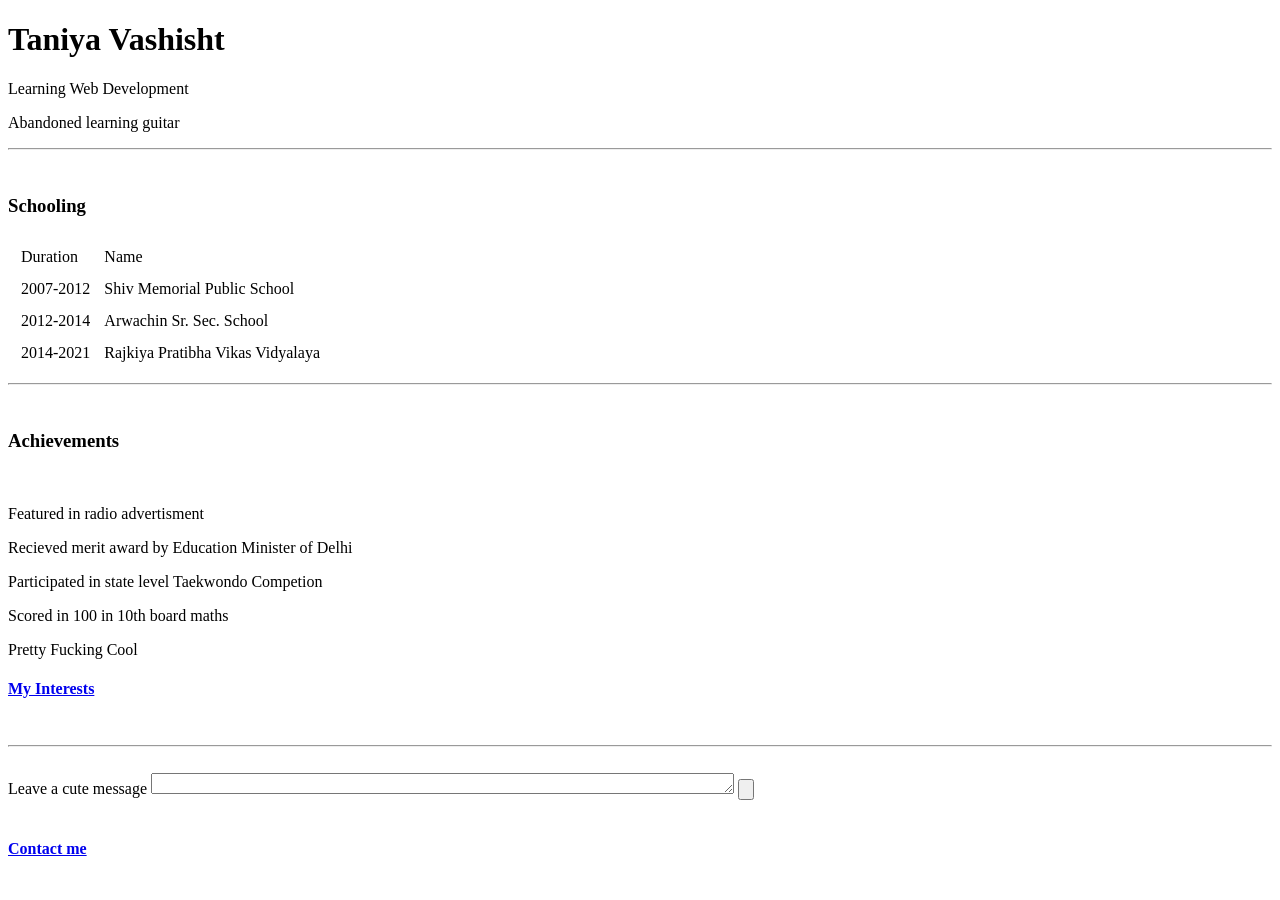
==== index.html @ e2cfafd3 "Added initial cv website files" ====
<!DOCTYPE html>
<html lang="en" dir="ltr">
  <head>
    <meta charset="utf-8">
    <title>Taniya Vashisht</title>
    <link rel="stylesheet" href="css/styles.css">
  </head>
  <body>
    <h1>Taniya Vashisht</h1>
    <p>Learning Web Development</p>
    <p>Abandoned learning guitar</p>
    <hr>
    <br>
    <h3>Schooling</h3>
    <table cellspacing="12">
      <thead>
        <tr>
          <td>Duration</td>
          <td>Name</td>
        </tr>
      </thead>
      <tbody>
        <tr>
          <td>2007-2012</td>
          <td>Shiv Memorial Public School</td>
        </tr>
        <tr>
          <td>2012-2014</td>
          <td>Arwachin Sr. Sec. School</td>
        </tr>
        <tr>
          <td>2014-2021</td>
          <td>Rajkiya Pratibha Vikas Vidyalaya</td>
        </tr>
      </tbody>
    </table>
    <hr>
    <br>
    <h3>Achievements</h3><br>
    <p>Featured in radio advertisment</p>
    <p>Recieved merit award by Education Minister of Delhi</p>
    <p>Participated in state level Taekwondo Competion</p>
    <p>Scored in 100 in 10th board maths</p>
    <p>Pretty Fucking Cool</p>
    <a href="C:\Users\Taniya Vashisht\Documents\Web Development\HTML-Personal Site\interests.html"><h4>My Interests</h4></a><br><hr><br>
    <form class="" action="taniyavashisht.html" method="post">
      <label>Leave a cute message</label>
      <textarea name="message" rows="1" cols="70"></textarea>
      <input type="submit" name="" value="">
    </form>
    <br>

    <a href="C:\Users\Taniya Vashisht\Documents\Web Development\HTML-Personal Site\contactme.html"><h4>Contact me</h4></a>
  </body>
</html>
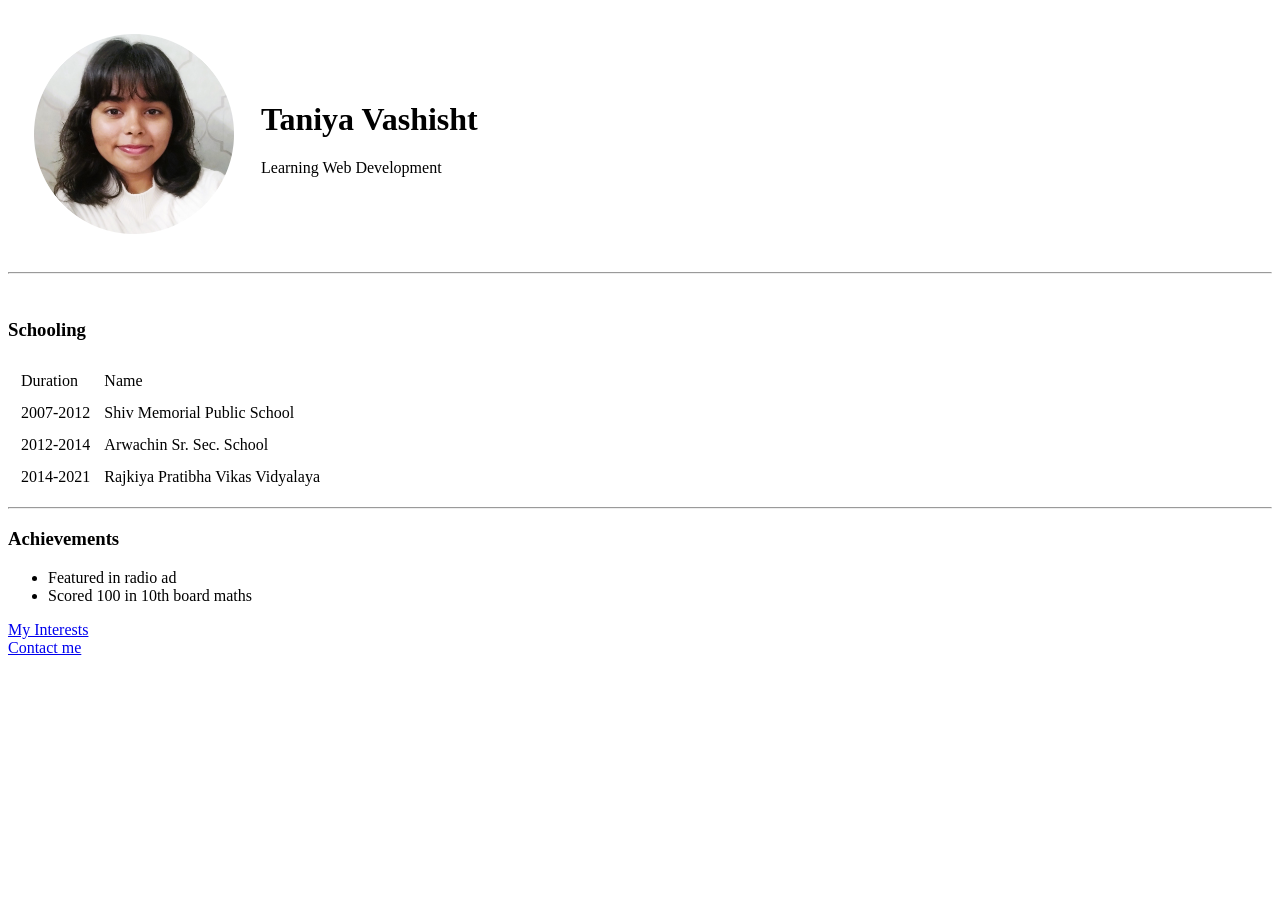
==== commit 2abe3720: "Add initial cv website files" ====
--- a/index.html
+++ b/index.html
@@ -1,14 +1,25 @@
 <!DOCTYPE html>
-<html lang="en" dir="ltr">
-  <head>
-    <meta charset="utf-8">
-    <title>Taniya Vashisht</title>
-    <link rel="stylesheet" href="css/styles.css">
-  </head>
-  <body>
-    <h1>Taniya Vashisht</h1>
-    <p>Learning Web Development</p>
-    <p>Abandoned learning guitar</p>
+<html lang="en">
+<head>
+    <meta charset="UTF-8">
+    <meta name="viewport" content="width=device-width, initial-scale=1.0">
+    <title>Taniya'site</title>
+</head>
+<body>
+  <table cellspacing="25">
+    <tr>
+      <td>
+        <img src=".\Pics\pfp-modified.png" alt="tvpfp" height="200" width="200">
+      </td>
+      <td>
+        <h1>Taniya Vashisht</h1>
+        <p>Learning Web Development</p>
+      </td>
+
+    </tr>
+  </table>
+
+   
     <hr>
     <br>
     <h3>Schooling</h3>
@@ -35,21 +46,16 @@
       </tbody>
     </table>
     <hr>
+    <h3>Achievements</h3>
+    <ul>
+      <li>Featured in radio ad</li>
+      <li>Scored 100 in 10th board maths</li>
+    </ul>
+    
+
+    <a href=".\Public\interest.html">My Interests</a>
     <br>
-    <h3>Achievements</h3><br>
-    <p>Featured in radio advertisment</p>
-    <p>Recieved merit award by Education Minister of Delhi</p>
-    <p>Participated in state level Taekwondo Competion</p>
-    <p>Scored in 100 in 10th board maths</p>
-    <p>Pretty Fucking Cool</p>
-    <a href="C:\Users\Taniya Vashisht\Documents\Web Development\HTML-Personal Site\interests.html"><h4>My Interests</h4></a><br><hr><br>
-    <form class="" action="taniyavashisht.html" method="post">
-      <label>Leave a cute message</label>
-      <textarea name="message" rows="1" cols="70"></textarea>
-      <input type="submit" name="" value="">
-    </form>
-    <br>
+    <a href=".\Public\contact_me.html">Contact me</a>
 
-    <a href="C:\Users\Taniya Vashisht\Documents\Web Development\HTML-Personal Site\contactme.html"><h4>Contact me</h4></a>
-  </body>
-</html>
+</body>
+</html>
